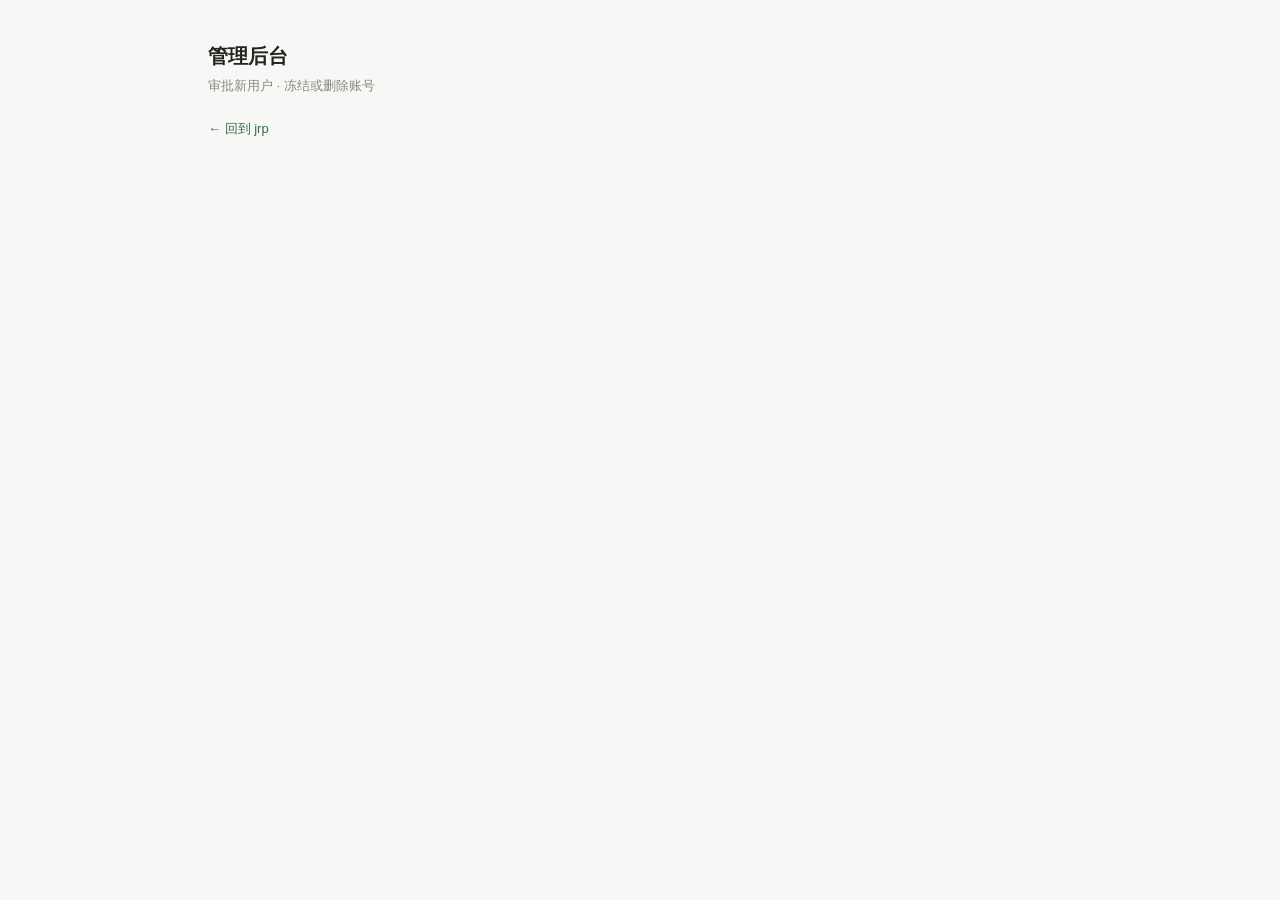
==== web/admin.html @ 5b37672b "管理后台：网页端审批/冻结/删除账号 - /admin.html + /api/admin/{users,user}：只有 owner 能调（owner 会话或 --auth-token） - 新增能" ====
<!DOCTYPE html>
<html lang="zh-CN">
<head>
<meta charset="utf-8">
<meta name="viewport" content="width=device-width, initial-scale=1">
<title>管理后台 · jrp</title>
<link rel="icon" href="favicon.ico?v=2">
<link rel="stylesheet" href="style.css">
<style>
  /* 管理后台自己那一小块。不进 style.css —— 主页面的 12 个 script 不加载到这里，
     样式混进去用不上，还容易跟主页面类名撞。 */
  .admin-wrap { max-width: 900px; margin: 40px auto; padding: 0 18px 60px; }
  h1 { margin: 0 0 4px; font-size: 20px; font-weight: 600; }
  p.sub { margin: 0 0 20px; color: var(--muted); font-size: 13px; }
  .card { background: var(--panel); border: 1px solid var(--line); border-radius: 12px; padding: 22px 24px; }
  .msg { min-height: 22px; font-size: 13px; color: var(--muted); margin: 0 0 12px; }
  .msg.err { color: var(--bad); }

  table { width: 100%; border-collapse: collapse; font-size: 14px; }
  th, td { text-align: left; padding: 10px 10px; border-bottom: 1px solid var(--line); vertical-align: middle; }
  th { font-size: 12px; color: var(--muted); font-weight: 500; white-space: nowrap; }
  tbody tr:last-child td { border-bottom: none; }
  tr.pending { background: var(--unknown-soft); }
  tr.disabled td { color: var(--muted); }
  .empty { padding: 24px 0; color: var(--muted); font-size: 13px; text-align: center; }

  .badge { display: inline-block; font-size: 12px; padding: 2px 10px; border-radius: 999px; white-space: nowrap; }
  .r-owner { background: var(--accent-soft); color: var(--accent); }
  .r-member { background: var(--accent-soft); color: var(--accent); }
  .r-pending { background: var(--unknown-soft); color: var(--unknown); }
  .r-disabled { background: #efefec; color: var(--muted); }

  .act { white-space: nowrap; text-align: right; }
  .btn { border: 1px solid var(--line); background: #fff; color: var(--ink);
         padding: 5px 12px; border-radius: 6px; cursor: pointer; font-size: 13px; margin-left: 6px; }
  .btn:hover { border-color: var(--muted); }
  .btn.ok { border-color: var(--accent); color: var(--accent); }
  .btn.warn { border-color: var(--unknown); color: var(--unknown); }
  .btn.bad { border-color: var(--bad); color: var(--bad); }

  /* 未登录时摆的扫码框，跟 login.html 同一套结构（复用 auth.js） */
  #gate .qr-box { width: 200px; height: 200px; margin: 0 auto 14px; display: flex;
                  align-items: center; justify-content: center; background: var(--bg);
                  border: 1px solid var(--line); border-radius: 10px; color: var(--muted); font-size: 13px; }
  #gate .qr-box img { width: 200px; height: 200px; display: block; }
  #gate .status { font-size: 14px; min-height: 22px; text-align: center; }
  #gate .status.err { color: var(--bad); }
  #gate .status.ok { color: var(--good); }
  #gate a.retry { color: var(--accent); text-decoration: none; border-bottom: 1px dotted currentColor; }
  .back { margin-top: 22px; font-size: 13px; }
  .back a { color: var(--accent); text-decoration: none; }
</style>
</head>
<body>
<div class="admin-wrap">
  <h1>管理后台</h1>
  <p class="sub">审批新用户 · 冻结或删除账号</p>

  <!-- 1. 没登录：扫码 -->
  <div class="card" id="gate" style="display:none">
    <div class="qr-box" id="qr"><span id="qrHint">正在生成二维码…</span></div>
    <div class="status" id="status">&nbsp;</div>
    <p class="sub" style="margin:12px 0 0">
      二维码 5 分钟内有效，过期了 <a class="retry" href="#" id="retry">点这里换一张</a>。
    </p>
  </div>

  <!-- 2. 登录了但不是 owner -->
  <div class="card" id="denied" style="display:none">
    <p>当前登录的是 <b class="who"></b>，不是站点所有者，进不了管理后台。</p>
    <p class="sub">请用所有者的微信扫码登录，或者
      <a href="#" onclick="fetch('/api/auth/logout',{credentials:'same-origin'}).then(function(){location.reload()});return false">退出当前账号</a>。</p>
  </div>

  <!-- 3. owner：用户表 -->
  <div id="panel" style="display:none">
    <div class="msg" id="msg"></div>
    <div class="card">
      <table>
        <thead>
          <tr>
            <th>账号</th><th>微信尾号</th><th>状态</th><th>首次登录</th><th>最近登录</th><th></th>
          </tr>
        </thead>
        <tbody id="rows"></tbody>
      </table>
    </div>
  </div>

  <p class="back"><a href="/index.html">← 回到 jrp</a></p>
</div>
<script src="auth.js"></script>
<script src="admin.js"></script>
<script>jrpAdmin.boot()</script>
</body>
</html>
---- web/style.css ----
:root {
  --bg: #f7f7f5;
  --panel: #ffffff;
  --line: #e2e2dd;
  --ink: #23231f;
  --muted: #8a8a80;
  --accent: #2f6f4f;
  --accent-soft: #e7f1ea;
  --bad: #b4392f;
  --bad-soft: #fbeceb;
  --good: #2f6f4f;
  --good-soft: #e7f1ea;
  --unknown: #a8641c;
  --unknown-soft: #fdf1e3;
}

* { box-sizing: border-box; }

body {
  margin: 0;
  background: var(--bg);
  color: var(--ink);
  font: 15px/1.6 -apple-system, "Segoe UI", "Microsoft YaHei", "Hiragino Sans GB", sans-serif;
}

header {
  display: flex;
  align-items: center;
  gap: 14px;
  padding: 10px 18px;
  background: var(--panel);
  border-bottom: 1px solid var(--line);
  position: sticky;
  top: 0;
  z-index: 10;
  flex-wrap: wrap;
}

/* 页头 logo：透明底 PNG，高度跟导航文字对齐 */
.brand-logo {
  height: 40px;
  width: auto;
  display: block;
}
.spacer { flex: 1; }
.muted { color: var(--muted); font-size: 13px; }
.hidden { display: none !important; }

nav { display: flex; gap: 4px; flex-wrap: wrap; }
.tab {
  border: 1px solid transparent;
  background: none;
  padding: 5px 12px;
  border-radius: 6px;
  cursor: pointer;
  font-size: 14px;
  color: var(--muted);
}
.tab:hover { background: var(--bg); }
.tab.active { background: var(--accent-soft); color: var(--accent); font-weight: 600; }

.grade-mode { font-size: 13px; color: var(--muted); }

/* 管理后台入口：跟旁边的下拉框一个调子，别在页头里抢戏 */
.admin-link {
  font-size: 13px;
  color: var(--muted);
  text-decoration: none;
  padding: 3px 8px;
  border: 1px solid var(--line);
  border-radius: 5px;
  background: #fff;
}
.admin-link:hover { color: var(--accent); border-color: var(--accent); }
.grade-mode select, label select, label input {
  font: inherit;
  padding: 3px 6px;
  border: 1px solid var(--line);
  border-radius: 5px;
  background: #fff;
}

#tokenBar {
  display: flex; align-items: center; gap: 8px;
  padding: 8px 18px;
  background: #fff8e6;
  border-bottom: 1px solid var(--line);
  font-size: 13px;
}
#tokenInput { flex: 0 1 320px; padding: 5px 8px; border: 1px solid var(--line); border-radius: 5px; }

#dryRunBanner {
  padding: 9px 18px;
  background: #ffe8e8;
  border-bottom: 2px solid #d9534f;
  color: #8a1f1b;
  font-size: 13px;
  font-weight: 600;
}
#dryRunBanner b { color: #c9302c; }

main { max-width: 860px; margin: 0 auto; padding: 18px; }

.summary {
  display: flex; flex-wrap: wrap; gap: 8px;
  margin-bottom: 14px;
  font-size: 13px;
}
.summary .chip {
  background: var(--panel);
  border: 1px solid var(--line);
  border-radius: 999px;
  padding: 3px 12px;
}
.summary .chip.warn { border-color: var(--bad); color: var(--bad); }

.card {
  background: var(--panel);
  border: 1px solid var(--line);
  border-radius: 10px;
  padding: 18px;
  margin-bottom: 16px;
}
.card h3 { margin: 0 0 10px; font-size: 15px; }

.card-head { display: flex; justify-content: space-between; font-size: 13px; margin-bottom: 8px; }
.tag { font-size: 12px; padding: 1px 8px; border-radius: 4px; background: var(--bg); }
.tag.nail { background: var(--bad-soft); color: var(--bad); }

.definition { font-size: 26px; font-weight: 600; margin: 10px 0 14px; }

/* 词条附加信息：词性 + 备注（近义区分）。
   卡片模式和列表模式共用同一段结构 —— 只是行内紧凑一档，版式不许两套。 */
.facts {
  margin: 0 0 14px;
  border: 1px solid var(--line);
  border-radius: 8px;
  background: var(--bg);
  overflow: hidden;
  display: flex; align-items: stretch;
}
/* 左右并排：词性窄、备注宽。窄屏（手机）才退回上下两行 */
.facts .f-cell {
  display: flex; align-items: baseline; gap: 8px;
  padding: 7px 12px;
  min-width: 0;
}
.facts .f-pos { flex: 0 0 34%; }
.facts .f-note { flex: 1 1 auto; border-left: 1px solid var(--line); }
.facts dt {
  flex: 0 0 auto; margin: 0;
  color: var(--muted); font-size: 13px;
}
.facts dd { margin: 0; flex: 1; min-width: 0; font-size: 14px; line-height: 1.5; }
.facts .f-empty { color: #bfbfb5; }
.pos-chip {
  display: inline-block; padding: 1px 10px; border-radius: 999px;
  background: var(--accent-soft); color: var(--accent);
  font-size: 13px; font-weight: 600;
}
.word-item .facts { margin: 6px 0 0; }
.word-item .facts .f-cell { padding: 5px 10px; }
.word-item .facts dd { font-size: 13px; }
@media (max-width: 560px) {
  .facts { flex-direction: column; }
  .facts .f-pos { flex: none; }
  .facts .f-note { border-left: none; border-top: 1px solid var(--line); }
}

input[type=text] {
  width: 100%;
  font-size: 22px;
  padding: 10px 12px;
  border: 1px solid var(--line);
  border-radius: 8px;
  font-family: inherit;
}
input[type=text]:focus { outline: 2px solid var(--accent-soft); border-color: var(--accent); }

.row { display: flex; align-items: center; gap: 10px; flex-wrap: wrap; margin-top: 12px; }

button {
  font: inherit;
  padding: 7px 16px;
  border-radius: 7px;
  border: 1px solid var(--line);
  background: #fff;
  cursor: pointer;
}
button:hover { background: var(--bg); }
button.primary { background: var(--accent); border-color: var(--accent); color: #fff; }
button.primary:hover { filter: brightness(1.08); }
button.ghost { color: var(--muted); }
button:disabled { opacity: .5; cursor: default; }

.feedback { margin-top: 10px; font-size: 14px; min-height: 20px; }
.feedback.ok { color: var(--good); }
.feedback.no { color: var(--bad); }
.feedback .answer { font-size: 20px; font-weight: 600; }

.nails { font-size: 13px; color: var(--muted); display: flex; align-items: center; gap: 4px; }

/* 造句 */
.sentence-item {
  background: var(--panel);
  border: 1px solid var(--line);
  border-radius: 8px;
  padding: 12px 14px;
  margin-bottom: 8px;
}
.sentence-item .cn { font-size: 15px; }
.sentence-item .row { margin-top: 6px; }
.sentence-item input[type=text] { font-size: 16px; padding: 6px 10px; }
.sentence-item .ans { font-size: 14px; margin-top: 6px; word-break: break-all; }
/* 模型判定那一行：比正文小一号，跟「你写的 / 正确答案」区分开 */
.sentence-item .llm-note { margin: 3px 0; font-size: 13px; line-height: 1.5; }
.sentence-item .llm-note .muted { font-size: 12px; }
.sentence-item.graded-ok { border-left: 3px solid var(--good); }
.sentence-item.graded-no { border-left: 3px solid var(--bad); }
/* 「不会」要压在 graded-no 后面才能覆盖红条 */
.sentence-item.unknown { border-left: 3px solid var(--unknown); }
.sentence-item .cn { display: flex; align-items: baseline; gap: 8px; }
.sentence-item .cn button.unk { margin-left: auto; }

/* 一屏全列的练习列表 */
.toprow { display: flex; align-items: center; justify-content: space-between; gap: 12px; flex-wrap: wrap; }

.listbar {
  position: sticky; bottom: 0; z-index: 5;
  display: flex; align-items: center; gap: 10px; flex-wrap: wrap;
  padding: 10px 14px; margin-top: 12px;
  background: var(--panel);
  border: 1px solid var(--line);
  border-radius: 10px;
  box-shadow: 0 -2px 10px rgba(0, 0, 0, .06);
}

.word-item {
  background: var(--panel);
  border: 1px solid var(--line);
  border-radius: 8px;
  padding: 10px 14px;
  margin-bottom: 6px;
}
.word-item .wi-head { display: flex; align-items: baseline; gap: 8px; font-size: 13px; }
.word-item .num { color: var(--muted); min-width: 2.2em; }
.word-item .def { font-size: 17px; font-weight: 600; }
.word-item .row { margin-top: 4px; }
.word-item input[type=text] { font-size: 16px; padding: 5px 10px; }
.word-item .ans { font-size: 14px; margin-top: 4px; word-break: break-all; }
.word-item .pick { font-size: 13px; color: var(--muted); display: inline-flex; align-items: center; gap: 4px; }
/* 判错的行「算对」要醒目 —— 老师写汉字被假名档判错时靠它改判 */
.word-item.graded-no .pick { color: var(--good); font-weight: 600; }
.word-item .ans .hint { margin-left: 8px; font-size: 12px; }
.word-item.graded-ok { border-left: 3px solid var(--good); }

/* 卡片模式「今天已练完」的错题清单：一行一个错词，词形要最大最显眼 */
.wrong-list { margin: 8px 0 12px; }
.wrong-row {
  display: flex;
  align-items: baseline;
  gap: 10px;
  flex-wrap: wrap;
  padding: 6px 0;
  border-bottom: 1px dashed var(--line);
}
.wrong-row .num { color: var(--muted); font-size: 12px; min-width: 3em; }
.wrong-row .def { font-size: 15px; }
.wrong-row .answer { font-size: 17px; font-weight: 600; }

/* 草稿恢复提示条：告诉老师「这些答案是上次没写完存下来的，不是你自己刚写的」 */
.draft-bar {
  display: flex; align-items: center; gap: 8px; flex-wrap: wrap;
  padding: 8px 14px; margin-bottom: 10px;
  font-size: 13px; color: var(--unknown);
  background: var(--unknown-soft);
  border: 1px solid var(--unknown);
  border-radius: 8px;
}
.draft-bar .linkbtn {
  padding: 2px 10px; font-size: 13px;
  color: var(--unknown); background: transparent;
  border: 1px solid var(--unknown); border-radius: 5px; cursor: pointer;
}
.draft-bar .linkbtn:hover { background: var(--unknown); color: #fff; }
.word-item.graded-no { border-left: 3px solid var(--bad); }
/* 「不会」要压在 graded-no 后面才能覆盖红条 */
.word-item.unknown { border-left: 3px solid var(--unknown); }
.word-item.blank { opacity: .5; }
.word-item .wi-head button.unk { margin-left: auto; }

/* 导入预览表 */
table { border-collapse: collapse; width: 100%; font-size: 13px; background: var(--panel); }
th, td { border: 1px solid var(--line); padding: 5px 8px; text-align: left; vertical-align: top; }
th { background: var(--bg); font-weight: 600; }
td.you { word-break: break-all; }
tr.blank { opacity: .45; }
/* 「不会」压掉 blank 的灰化：它是要记进档案的，不能看着像被跳过 */
tr.unknown td { background: var(--unknown-soft); }
tr.unknown { opacity: 1; }
.tag.low { background: #fff8e6; }

/* 词汇总表：930 词的浏览表，密度优先，行高压紧一点 */
.lexbar {
  display: flex; flex-wrap: wrap; align-items: center; gap: 8px;
  margin-bottom: 10px;
}
.lexbar input[type=text] { min-width: 190px; }
.lexbar select { max-width: 240px; }
.lexbar label { font-size: 13px; display: inline-flex; align-items: center; gap: 4px; }

.lex-table { font-size: 13px; }
.lex-table th { position: sticky; top: 0; z-index: 2; white-space: nowrap; }
.lex-table th.sortable { cursor: pointer; user-select: none; }
.lex-table th.sortable:hover { color: var(--accent); }
.lex-table td { padding: 4px 8px; }
.lex-table td.kana { font-weight: 600; white-space: nowrap; }
.lex-table td.kanji { white-space: nowrap; }
/* 动词/形容词的细分（一类・二类・い形）才是老师要看的重点，给个颜色 */
.lex-table td.pos.has-sub { color: var(--accent); font-weight: 600; white-space: nowrap; }
.lex-table td.st { white-space: nowrap; font-size: 12px; }
.lex-table td.num { text-align: right; color: var(--muted); white-space: nowrap; }
.lex-table td.num.bad { color: var(--bad); font-weight: 600; }
.lex-table td.grp { font-size: 12px; white-space: nowrap; }
.lex-table td.note { font-size: 12px; color: var(--muted); min-width: 120px; }

/* 「不会」按钮 / 标签 */
button.unk {
  font-size: 12px; padding: 2px 9px;
  border: 1px solid var(--line); border-radius: 5px;
  background: var(--panel); color: var(--muted); cursor: pointer;
}
button.unk.on {
  background: var(--unknown-soft);
  border-color: var(--unknown);
  color: var(--unknown);
  font-weight: 600;
}
.unk-tag { color: var(--unknown); font-weight: 600; }
.feedback.unknown-fb { color: var(--unknown); }

/* 提交前确认弹窗 */
.modal-mask {
  position: fixed; top: 0; right: 0; bottom: 0; left: 0;
  background: rgba(0, 0, 0, .35);
  z-index: 60;
  display: flex; align-items: center; justify-content: center;
  padding: 18px;
}
.modal {
  background: var(--panel);
  border: 1px solid var(--line);
  border-radius: 10px;
  padding: 18px;
  max-width: 440px;
}
.modal h4 { margin: 0 0 8px; font-size: 15px; }
.modal p { margin: 0; font-size: 13px; line-height: 1.6; }
.modal .row { display: flex; gap: 8px; justify-content: flex-end; margin-top: 14px; }

/* 统计 */
.stat-block { margin-bottom: 18px; }
.stat-block h4 { margin: 0 0 6px; font-size: 14px; }
.kv { display: flex; flex-wrap: wrap; gap: 8px; font-size: 13px; }
.kv .chip { background: var(--panel); border: 1px solid var(--line); border-radius: 6px; padding: 3px 10px; }

/* 统计页：卡片 + 网格版面 */
.stat-period { font-size: 12px; color: var(--muted); margin: 0 0 10px; }

.kpi-grid {
  display: grid;
  grid-template-columns: repeat(auto-fit, minmax(130px, 1fr));
  gap: 10px;
  margin-bottom: 14px;
}
.kpi {
  background: var(--panel);
  border: 1px solid var(--line);
  border-radius: 10px;
  padding: 12px 14px;
}
.kpi-label { font-size: 12px; color: var(--muted); }
.kpi-value { font-size: 26px; font-weight: 700; line-height: 1.25; letter-spacing: -.01em; }
.kpi-foot { display: flex; align-items: center; gap: 6px; font-size: 12px; margin-top: 2px; }
.delta {
  font-weight: 600; font-size: 12px;
  padding: 1px 7px; border-radius: 999px;
}
.delta.up { color: var(--good); background: var(--good-soft); }
.delta.down { color: var(--bad); background: var(--bad-soft); }
.delta.flat { color: var(--muted); background: var(--bg); }

.stat-grid {
  display: grid;
  grid-template-columns: repeat(auto-fit, minmax(320px, 1fr));
  gap: 14px;
  margin-bottom: 14px;
}
.card {
  background: var(--panel);
  border: 1px solid var(--line);
  border-radius: 10px;
  padding: 14px 16px 16px;
  margin-bottom: 14px;
}
.stat-grid .card { margin-bottom: 0; }
.card-head {
  display: flex; align-items: baseline; gap: 8px;
  margin-bottom: 10px; flex-wrap: wrap;
}
.card-head h4 { margin: 0; font-size: 14px; font-weight: 600; }
.card-head .muted { font-size: 12px; }
.span-all { grid-column: 1 / -1; }

/* 掌握度构成条 */
.share-bar {
  display: flex; height: 12px; border-radius: 999px; overflow: hidden;
  background: var(--bg); margin-bottom: 8px;
}
.share-seg { height: 100%; }

/* 图表 */
.chart-svg { display: block; width: 100%; height: auto; }
.chart-donut { max-width: 168px; flex: 0 0 168px; }
.chart-empty {
  padding: 26px 10px; text-align: center;
  color: var(--muted); font-size: 13px;
  background: var(--bg); border-radius: 8px;
}
.chart-note { font-size: 12px; color: var(--muted); margin-top: 6px; text-align: center; }
.donut-wrap { display: flex; align-items: center; gap: 16px; flex-wrap: wrap; }
.legend { display: flex; flex-wrap: wrap; gap: 6px 14px; font-size: 12px; margin-top: 8px; }
.legend-col { flex-direction: column; gap: 6px; flex: 1; min-width: 130px; }
.legend-item { display: flex; align-items: center; gap: 6px; }
.legend-item i { width: 9px; height: 9px; border-radius: 2px; flex: 0 0 9px; }
.legend-col .legend-item { justify-content: flex-start; }
.legend-col .legend-name { flex: 1; }
.legend .muted { font-size: 12px; }
/* 折线图悬浮提示：跟着鼠标走，显示这一天的各档数字 */
.chart-tip {
  position: absolute; z-index: 50; display: none;
  padding: 7px 10px; border-radius: 8px;
  background: var(--panel); color: var(--ink);
  border: 1px solid var(--line);
  box-shadow: 0 2px 10px rgba(0, 0, 0, 0.12);
  font-size: 12px; line-height: 1.55; white-space: nowrap;
  pointer-events: none;
}
.chart-tip div:first-child { color: var(--muted); margin-bottom: 2px; }

/* 复习最多的词：正确率条 */
.acc-cell { display: flex; align-items: center; gap: 8px; }
.acc-bar { flex: 1; height: 7px; background: var(--bg); border-radius: 999px; overflow: hidden; min-width: 60px; }
.acc-bar i { display: block; height: 100%; border-radius: 999px; }
.acc-cell b { font-size: 12px; min-width: 34px; text-align: right; }
table td.num { text-align: right; color: var(--muted); }

details summary {
  cursor: pointer; font-size: 13px; font-weight: 600;
  padding: 2px 0; user-select: none;
}
details summary:hover { color: var(--accent); }
details[open] summary { margin-bottom: 10px; }

#toast {
  position: fixed; left: 50%; bottom: 28px; transform: translateX(-50%);
  background: var(--ink); color: #fff; padding: 8px 18px; border-radius: 8px;
  font-size: 14px; z-index: 50;
}

/* ---------------- 活用专项（动词原形/て形、形容词过去/否定） ---------------- */
.conj-card {
  background: var(--panel);
  border: 1px solid var(--line);
  border-radius: 10px;
  padding: 12px 14px;
  margin-bottom: 10px;
}
.conj-card.bad { border-color: var(--bad); background: var(--bad-soft); }
.conj-head { display: flex; align-items: baseline; gap: 8px; flex-wrap: wrap; margin-bottom: 8px; }
.conj-word { font-size: 17px; font-weight: 600; }
.conj-tasks { display: flex; gap: 10px; flex-wrap: wrap; }
.conj-task {
  display: flex; flex-direction: column; gap: 3px;
  font-size: 12px; color: var(--muted);
  flex: 1; min-width: 150px;
}
.conj-input {
  font: inherit; padding: 6px 8px;
  border: 1px solid var(--line); border-radius: 6px;
  background: #fff; color: var(--ink);
}
.conj-input:focus {
  outline: none; border-color: var(--accent);
  box-shadow: 0 0 0 2px var(--accent-soft);
}
.conj-feedback { margin-top: 6px; font-size: 13px; }
.conj-ok { color: var(--good); }
.conj-no { color: var(--bad); }

/* ---- 动词活用速查表（て形・ます形・ない形 三表合并，与小程序活用页同一份内容） ---- */
.conj-grammar {
  background: var(--panel);
  border: 1px solid var(--line);
  border-radius: 10px;
  padding: 8px 14px 10px;
  margin-bottom: 10px;
}

.conj-grammar > summary {
  cursor: pointer;
  font-size: 14px;
  font-weight: 600;
  color: var(--accent);
  padding: 4px 0;
}

.conj-grammar .gtable {
  width: 100%;
  border-collapse: collapse;
  margin-top: 8px;
  font-size: 13px;
}

.gtable th,
.gtable td {
  border: 1px solid var(--line);
  padding: 6px 8px;
  text-align: center;
  vertical-align: middle;
}

.gtable thead th {
  background: var(--accent-soft);
  color: var(--accent);
  font-weight: 500;
}

/* 词类列：深绿底白字，rowspan 跨行连成一条 */
.gtable tbody th {
  background: var(--accent);
  color: #ffffff;
  font-weight: 500;
  white-space: nowrap;
}

.conj-grammar .gnotes {
  margin: 8px 0 0;
  font-size: 12.5px;
  color: var(--muted);
  line-height: 1.75;
}

/* 造句页语法卡：蓝色变体（跟首页造句色块同色）+ 例句左对齐 */
.conj-grammar.g-blue > summary {
  color: #2f6fa8;
}

.g-blue .gtable thead th {
  background: #eaf2f9;
  color: #2a5a86;
}

.g-blue .gtable tbody th {
  background: #2f6fa8;
}

/* 例句、用法这类长文本左对齐，别跟着居中 */
.gtable.ltable td {
  text-align: left;
  line-height: 1.6;
}

.c-p {
  width: 84px;
}

.c-u {
  width: 32%;
}

.c-m {
  width: 190px;
}

.gsub {
  margin: 12px 0 4px;
  font-size: 13.5px;
  font-weight: 600;
  color: #2a5a86;
}

/* ---- 左侧常驻小程序码 ----
   position:fixed + transform 居中，页面怎么滚它都不动。
   main 是 860px 居中，屏幕窄到两侧塞不下就整体隐藏，绝不压住练习内容。 */
.mini-dock {
  position: fixed;
  left: 18px;
  top: 50%;
  transform: translateY(-50%);
  z-index: 40;
  width: 152px;
  padding: 12px 12px 10px;
  background: var(--panel);
  border: 1px solid var(--line);
  border-radius: 12px;
  box-shadow: 0 6px 18px rgba(0, 0, 0, .07);
  text-align: center;
}
.mini-dock-block + .mini-dock-block {
  margin-top: 12px;
  padding-top: 12px;
  border-top: 1px solid var(--line);
}
.mini-dock-title { font-size: 13px; font-weight: 600; color: var(--accent); }
.mini-dock img { display: block; width: 126px; height: 126px; margin: 6px auto 4px; }
.mini-dock-tip { font-size: 11px; color: var(--muted); }
/* 容器变宽了，隐藏门槛跟着提高：屏幕窄到两侧放不下就整体不显示 */
@media (max-width: 1280px) { .mini-dock { display: none; } }
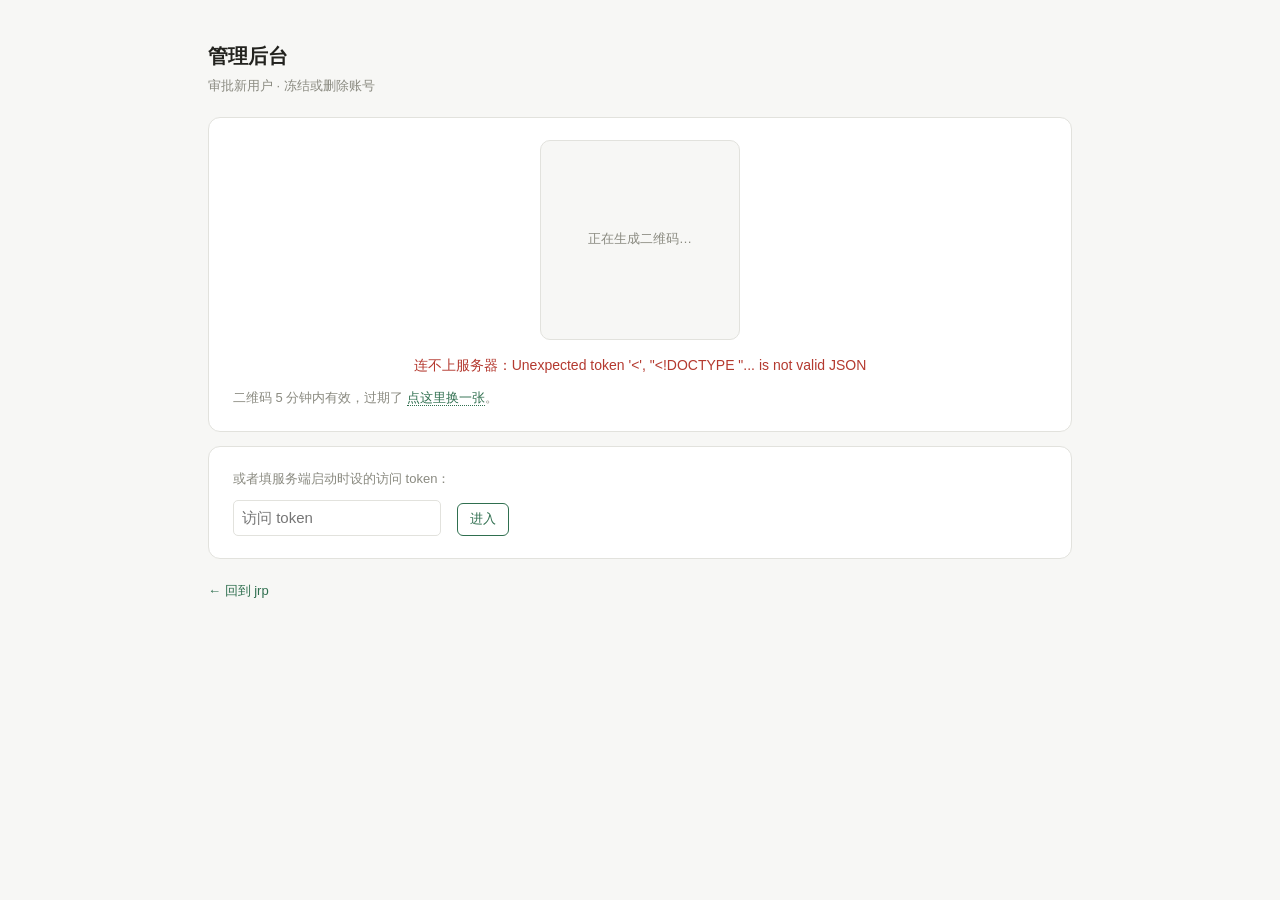
==== commit 4b3bb62a: "管理后台：补 token 通道（CLI/脚本也能进，本地验收用）" ====
--- a/web/admin.html
+++ b/web/admin.html
@@ -47,6 +47,8 @@
   #gate .status.err { color: var(--bad); }
   #gate .status.ok { color: var(--good); }
   #gate a.retry { color: var(--accent); text-decoration: none; border-bottom: 1px dotted currentColor; }
+  #tokenGate input { font: inherit; padding: 5px 8px; border: 1px solid var(--line);
+                     border-radius: 5px; background: #fff; margin-right: 6px; }
   .back { margin-top: 22px; font-size: 13px; }
   .back a { color: var(--accent); text-decoration: none; }
 </style>
@@ -72,7 +74,14 @@
       <a href="#" onclick="fetch('/api/auth/logout',{credentials:'same-origin'}).then(function(){location.reload()});return false">退出当前账号</a>。</p>
   </div>
 
-  <!-- 3. owner：用户表 -->
+  <!-- 3. 没会话时：直接填服务端 --auth-token（CLI / 脚本那条路也算管理员） -->
+  <div class="card" id="tokenGate" style="display:none">
+    <p class="sub" style="margin:0 0 10px">或者填服务端启动时设的访问 token：</p>
+    <input id="adminToken" type="password" placeholder="访问 token">
+    <button id="adminTokenGo" class="btn ok">进入</button>
+  </div>
+
+  <!-- 4. owner：用户表 -->
   <div id="panel" style="display:none">
     <div class="msg" id="msg"></div>
     <div class="card">
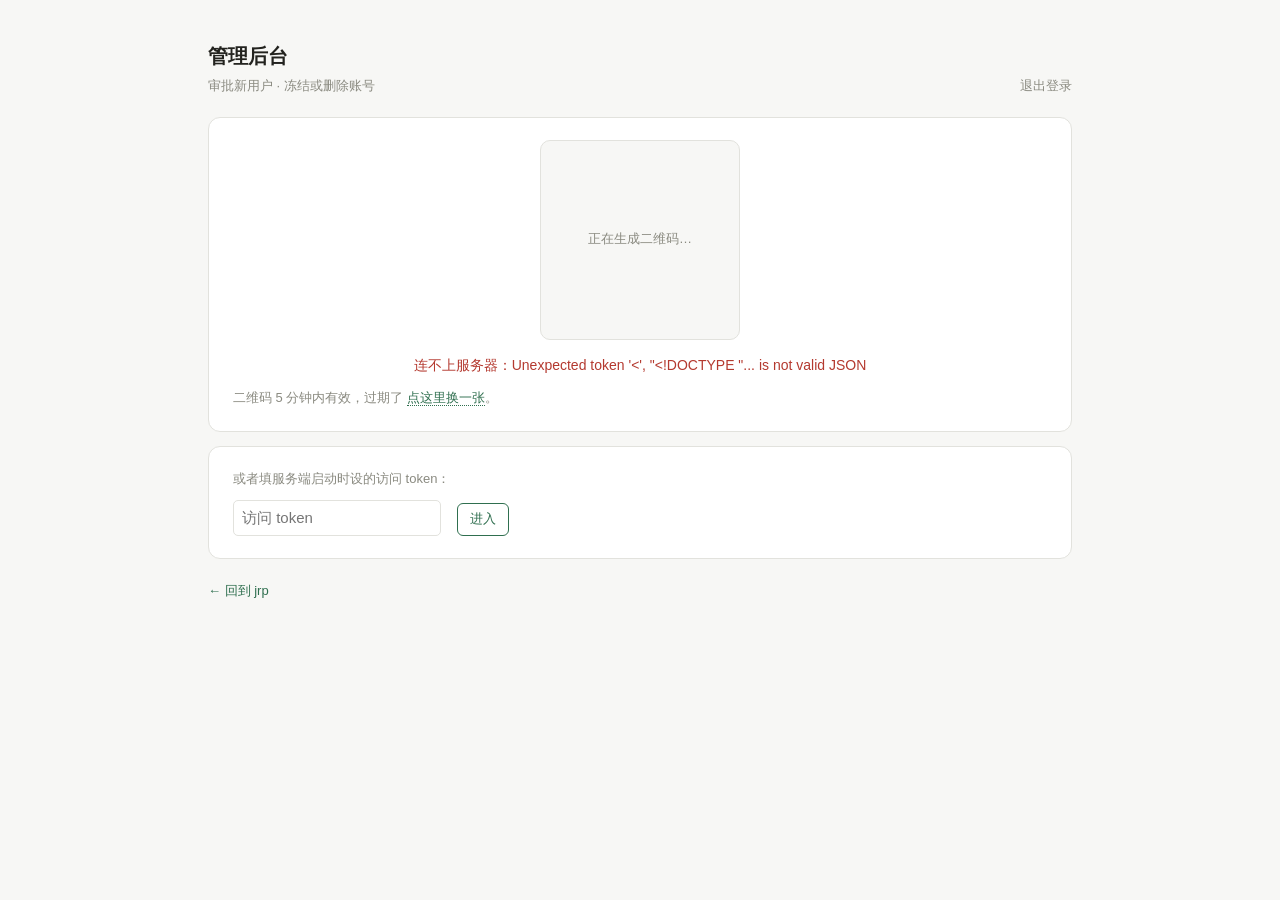
==== commit a281f980: "管理后台：加摘要条、无待审时的说明、退出登录入口" ====
--- a/web/admin.html
+++ b/web/admin.html
@@ -15,6 +15,15 @@
   .card { background: var(--panel); border: 1px solid var(--line); border-radius: 12px; padding: 22px 24px; }
   .msg { min-height: 22px; font-size: 13px; color: var(--muted); margin: 0 0 12px; }
   .msg.err { color: var(--bad); }
+
+  /* 一眼扫完的摘要：几个账号、几个待批准 */
+  .summary { font-size: 13px; color: var(--muted); margin: 0 0 10px; min-height: 20px; }
+  .summary b { color: var(--ink); font-weight: 600; }
+  .summary .n-pending { color: var(--unknown); }
+  .summary .n-disabled { color: var(--muted); }
+  .summary .tip { color: var(--muted); opacity: .85; }
+  .logout { float: right; color: var(--muted); text-decoration: none; font-size: 13px; }
+  .logout:hover { color: var(--accent); }
 
   table { width: 100%; border-collapse: collapse; font-size: 14px; }
   th, td { text-align: left; padding: 10px 10px; border-bottom: 1px solid var(--line); vertical-align: middle; }
@@ -56,7 +65,10 @@
 <body>
 <div class="admin-wrap">
   <h1>管理后台</h1>
-  <p class="sub">审批新用户 · 冻结或删除账号</p>
+  <p class="sub">
+    审批新用户 · 冻结或删除账号
+    <a href="#" id="logoutLink" class="logout">退出登录</a>
+  </p>
 
   <!-- 1. 没登录：扫码 -->
   <div class="card" id="gate" style="display:none">
@@ -84,6 +96,7 @@
   <!-- 4. owner：用户表 -->
   <div id="panel" style="display:none">
     <div class="msg" id="msg"></div>
+    <div class="summary" id="summary"></div>
     <div class="card">
       <table>
         <thead>
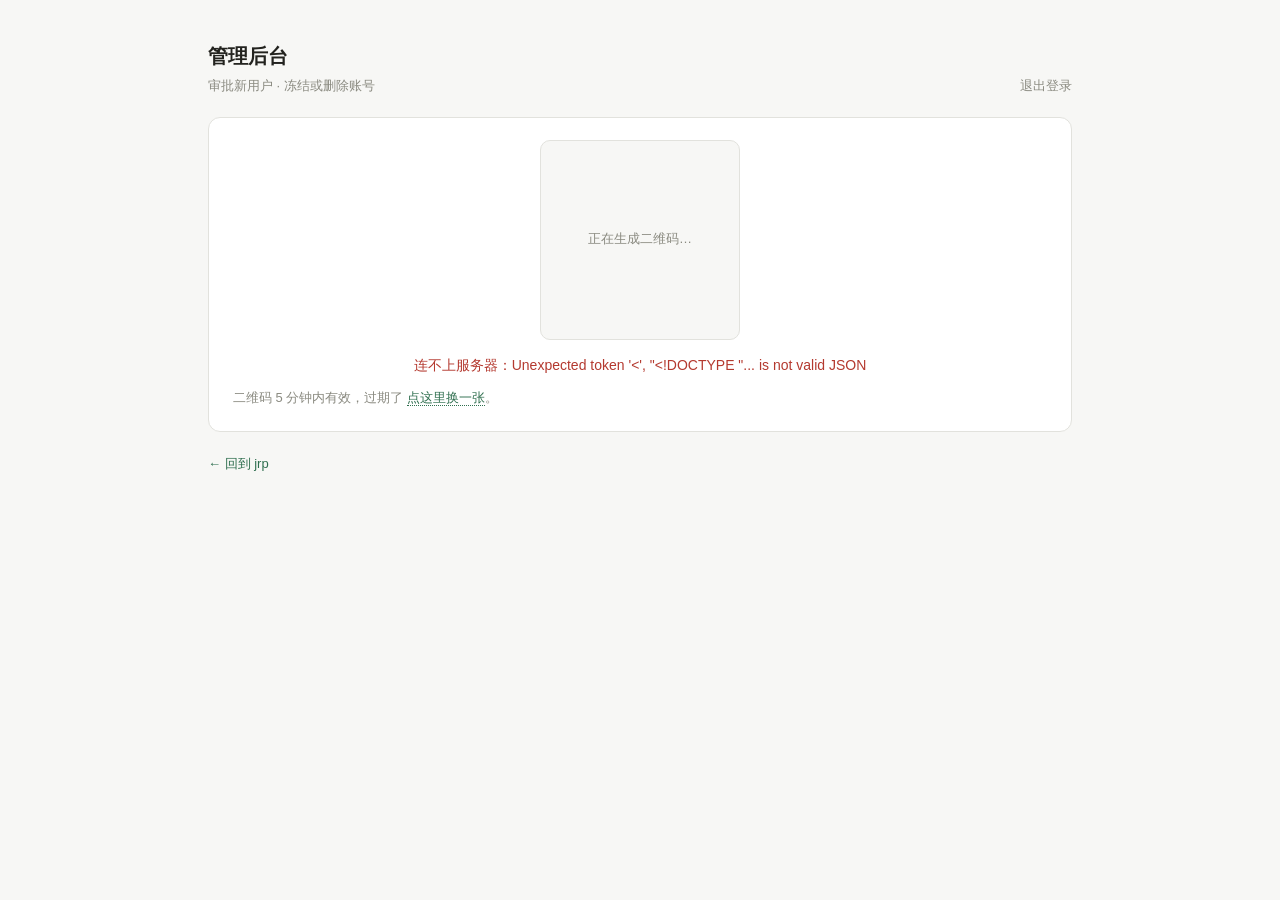
==== commit f26766ff: "管理后台去掉 token 输入：线上只走 owner 扫码会话这一条路" ====
--- a/web/admin.html
+++ b/web/admin.html
@@ -56,8 +56,6 @@
   #gate .status.err { color: var(--bad); }
   #gate .status.ok { color: var(--good); }
   #gate a.retry { color: var(--accent); text-decoration: none; border-bottom: 1px dotted currentColor; }
-  #tokenGate input { font: inherit; padding: 5px 8px; border: 1px solid var(--line);
-                     border-radius: 5px; background: #fff; margin-right: 6px; }
   .back { margin-top: 22px; font-size: 13px; }
   .back a { color: var(--accent); text-decoration: none; }
 </style>
@@ -86,14 +84,7 @@
       <a href="#" onclick="fetch('/api/auth/logout',{credentials:'same-origin'}).then(function(){location.reload()});return false">退出当前账号</a>。</p>
   </div>
 
-  <!-- 3. 没会话时：直接填服务端 --auth-token（CLI / 脚本那条路也算管理员） -->
-  <div class="card" id="tokenGate" style="display:none">
-    <p class="sub" style="margin:0 0 10px">或者填服务端启动时设的访问 token：</p>
-    <input id="adminToken" type="password" placeholder="访问 token">
-    <button id="adminTokenGo" class="btn ok">进入</button>
-  </div>
-
-  <!-- 4. owner：用户表 -->
+  <!-- 3. owner：用户表 -->
   <div id="panel" style="display:none">
     <div class="msg" id="msg"></div>
     <div class="summary" id="summary"></div>
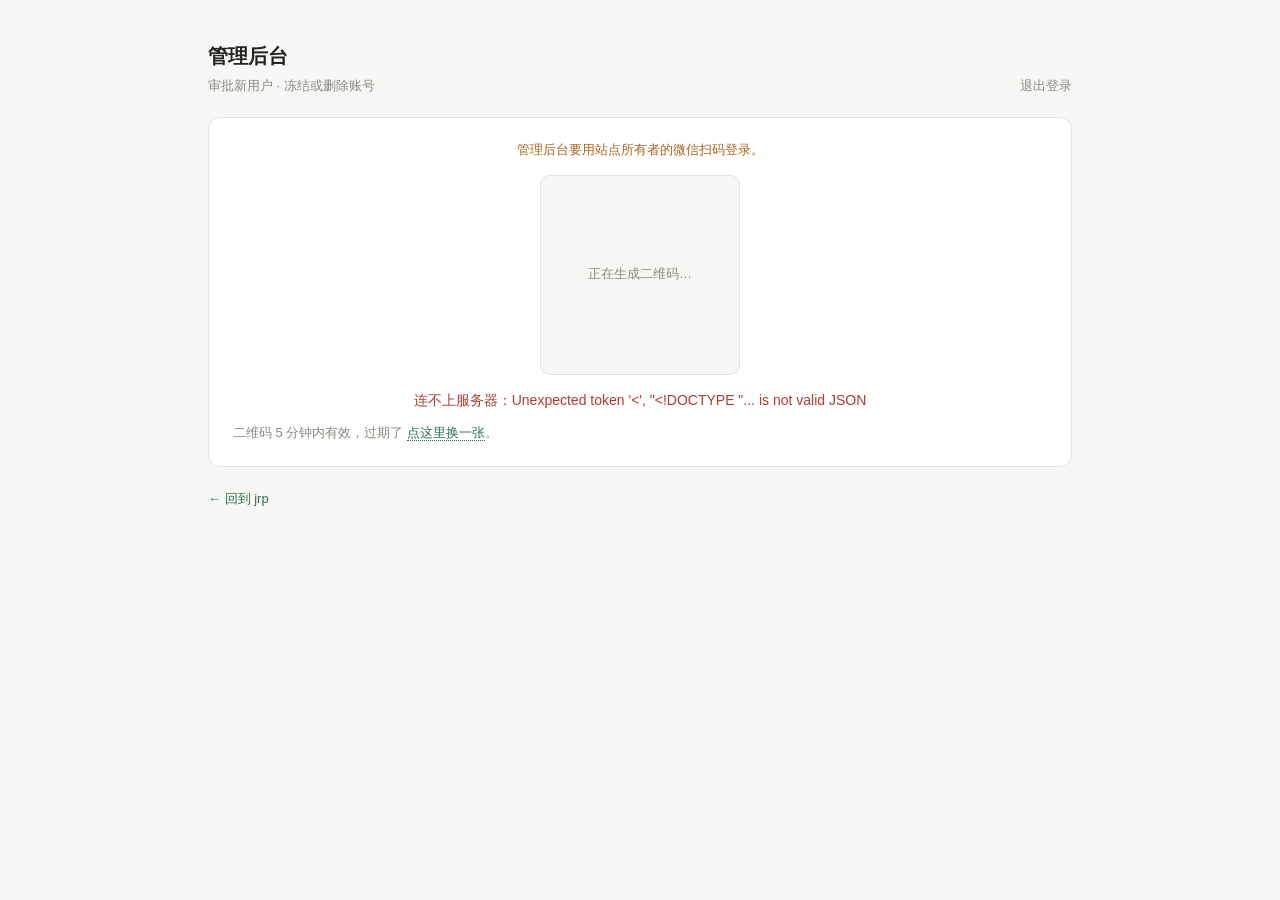
==== commit ca26ff49: "管理后台：非 owner 一律回扫码页（去掉「不是站点所有者」那个没用的中间页，改为扫码页上的一行提示)" ====
--- a/web/admin.html
+++ b/web/admin.html
@@ -48,6 +48,9 @@
   .btn.bad { border-color: var(--bad); color: var(--bad); }
 
   /* 未登录时摆的扫码框，跟 login.html 同一套结构（复用 auth.js） */
+  #gate .gate-note { font-size: 13px; color: var(--unknown); text-align: center;
+                     margin: 0 auto 14px; max-width: 420px; line-height: 1.6; }
+  #gate .gate-note:empty { display: none; }
   #gate .qr-box { width: 200px; height: 200px; margin: 0 auto 14px; display: flex;
                   align-items: center; justify-content: center; background: var(--bg);
                   border: 1px solid var(--line); border-radius: 10px; color: var(--muted); font-size: 13px; }
@@ -68,8 +71,9 @@
     <a href="#" id="logoutLink" class="logout">退出登录</a>
   </p>
 
-  <!-- 1. 没登录：扫码 -->
+  <!-- 1. 不是 owner（含没登录、没审核通过）一律回这里扫码 -->
   <div class="card" id="gate" style="display:none">
+    <div class="gate-note" id="gateNote"></div>
     <div class="qr-box" id="qr"><span id="qrHint">正在生成二维码…</span></div>
     <div class="status" id="status">&nbsp;</div>
     <p class="sub" style="margin:12px 0 0">
@@ -77,14 +81,7 @@
     </p>
   </div>
 
-  <!-- 2. 登录了但不是 owner -->
-  <div class="card" id="denied" style="display:none">
-    <p>当前登录的是 <b class="who"></b>，不是站点所有者，进不了管理后台。</p>
-    <p class="sub">请用所有者的微信扫码登录，或者
-      <a href="#" onclick="fetch('/api/auth/logout',{credentials:'same-origin'}).then(function(){location.reload()});return false">退出当前账号</a>。</p>
-  </div>
-
-  <!-- 3. owner：用户表 -->
+  <!-- 2. owner：用户表 -->
   <div id="panel" style="display:none">
     <div class="msg" id="msg"></div>
     <div class="summary" id="summary"></div>
